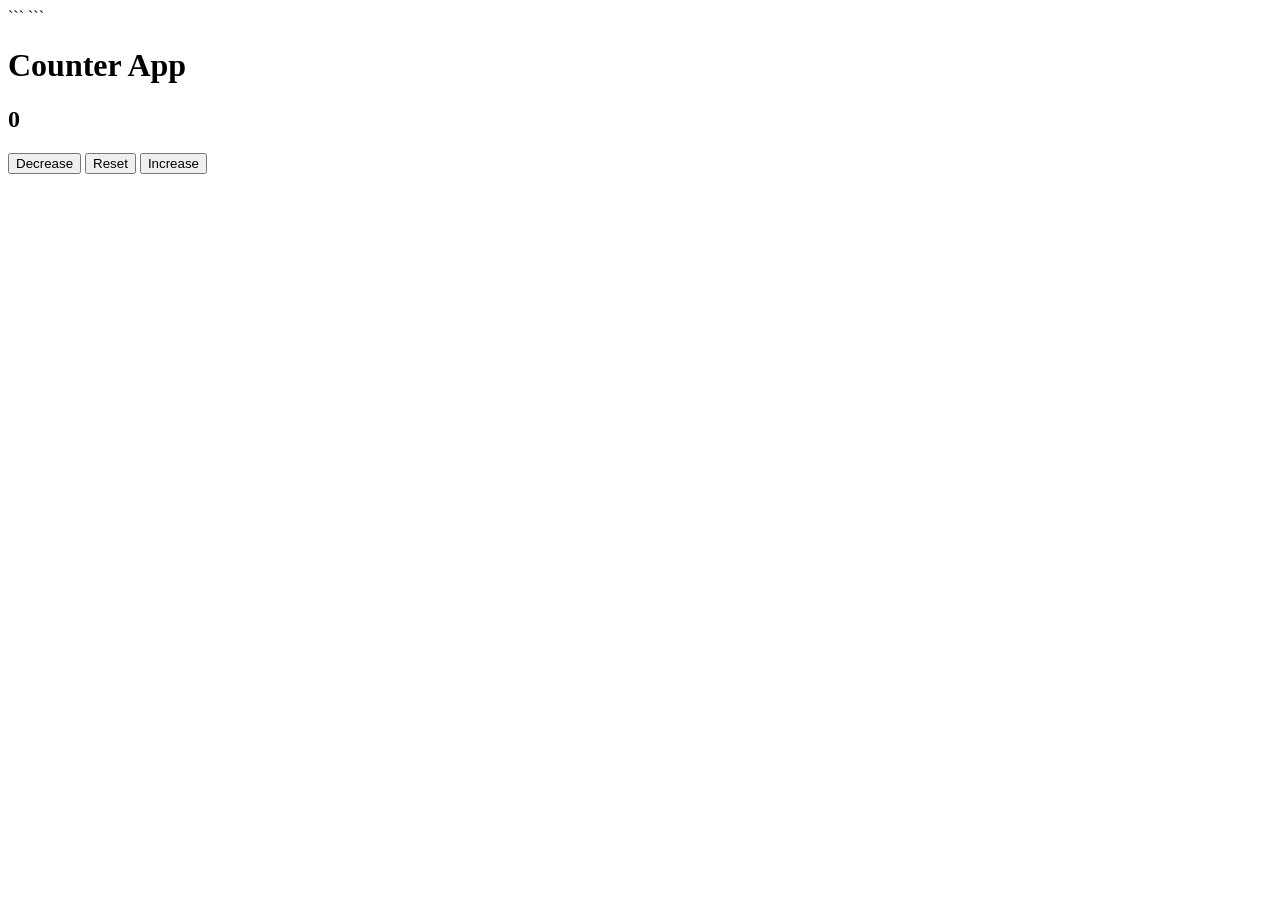
==== Counter-App/Index.html @ 353a68bb "Initial commit : Add javaScript projects repository" ====
<!DOCTYPE html>

<html lang="en">
<head>
    <meta charset="UTF-8">
    <meta name="viewport" content="width=device-width, initial-scale=1.0">

```
<title>Counter App</title>

<!-- Connect CSS file -->
<link rel="stylesheet" href="style.css">
```

</head>

<body>


<div class="container">

    <h1>Counter App</h1>

    <!-- Counter number -->
    <h2 id="count">0</h2>

    <!-- Buttons -->
    <div class="buttons">
        <button id="decrease">Decrease</button>

        <button id="reset">Reset</button>

        <button id="increase">Increase</button>
    </div>

</div>

<!-- Connect JavaScript file -->
<script src="script.js"></script>


</body>
</html>
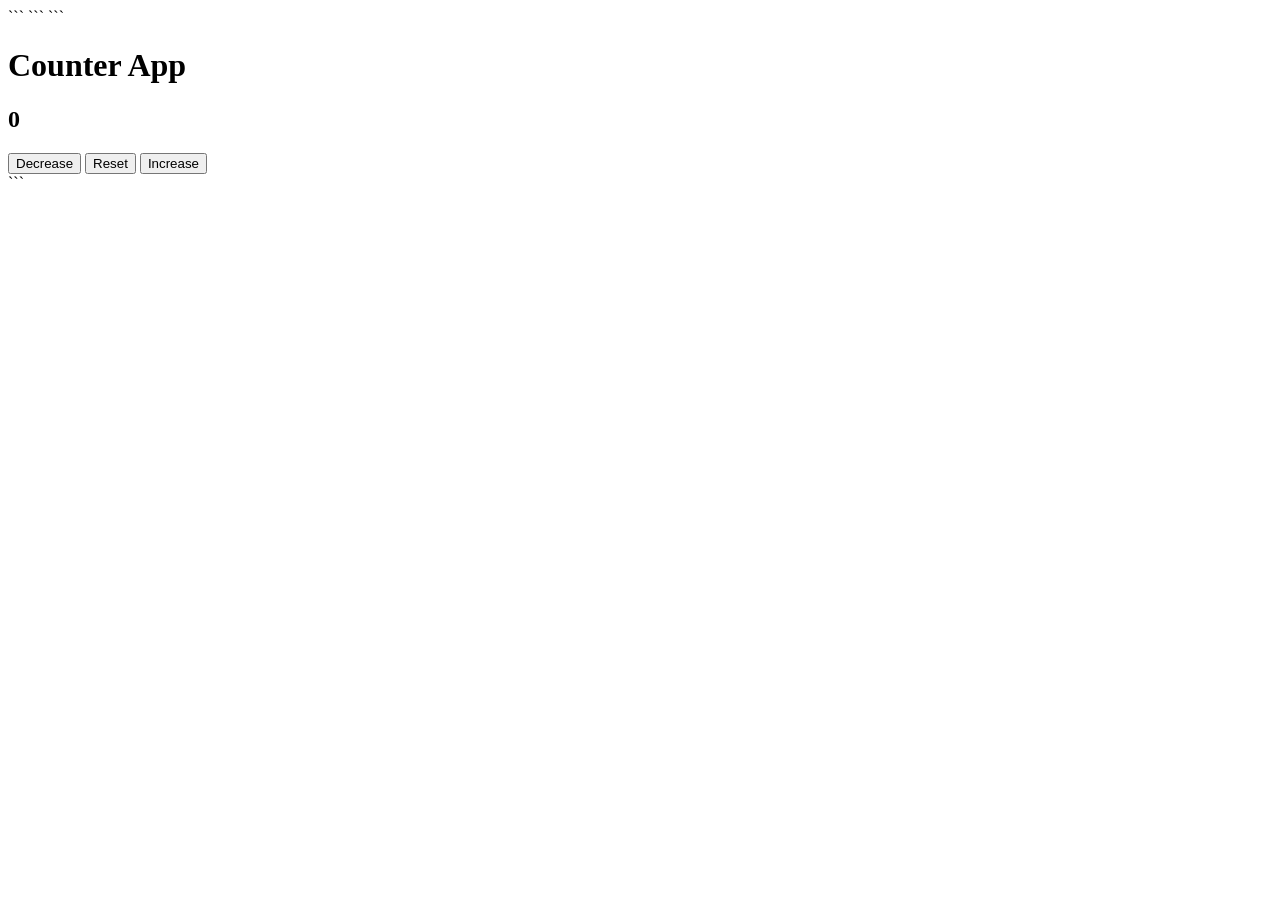
==== commit 3c0ba16a: "Complete html code for counter App" ====
--- a/Counter-App/Index.html
+++ b/Counter-App/Index.html
@@ -16,7 +16,7 @@
 
 <body>
 
-
+```
 <div class="container">
 
     <h1>Counter App</h1>
@@ -37,7 +37,7 @@
 
 <!-- Connect JavaScript file -->
 <script src="script.js"></script>
-
+```
 
 </body>
 </html>
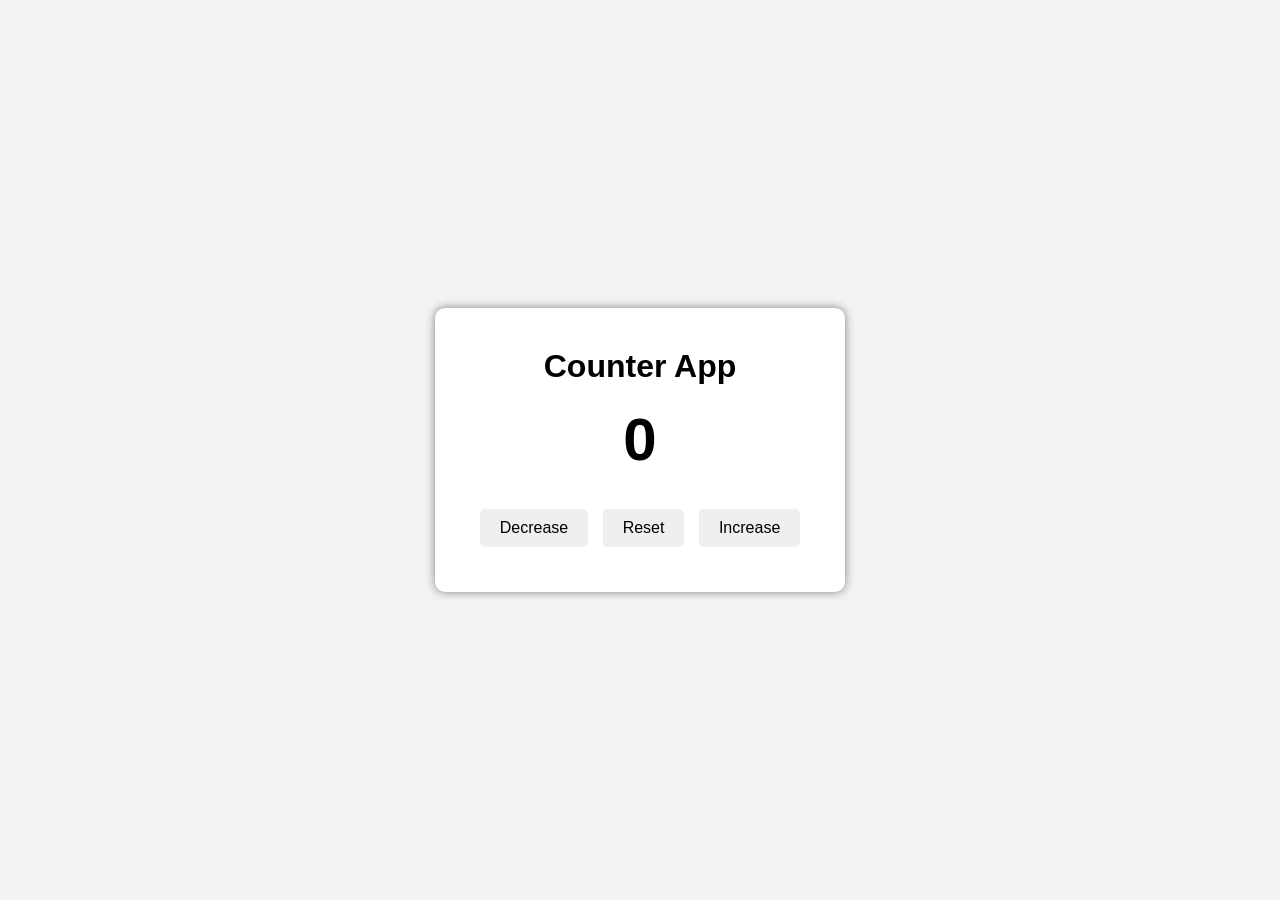
==== commit a0025ebe: "Complete counter App" ====
--- a/Counter-App/Index.html
+++ b/Counter-App/Index.html
@@ -5,18 +5,18 @@
     <meta charset="UTF-8">
     <meta name="viewport" content="width=device-width, initial-scale=1.0">
 
-```
+
 <title>Counter App</title>
 
 <!-- Connect CSS file -->
 <link rel="stylesheet" href="style.css">
-```
+
 
 </head>
 
 <body>
 
-```
+
 <div class="container">
 
     <h1>Counter App</h1>
@@ -37,7 +37,7 @@
 
 <!-- Connect JavaScript file -->
 <script src="script.js"></script>
-```
+
 
 </body>
 </html>
--- a/Counter-App/style.css
+++ b/Counter-App/style.css
@@ -0,0 +1,54 @@
+* {
+  margin: 0;
+  padding: 0;
+  box-sizing: border-box;
+  }
+
+body {
+font-family: Arial, sans-serif;
+background-color: #f2f2f2;
+
+
+display: flex;
+justify-content: center;
+align-items: center;
+
+min-height: 100vh;
+
+
+}
+
+.container {
+background-color: white;
+padding: 40px;
+text-align: center;
+border-radius: 10px;
+box-shadow: 0 0 10px gray;
+}
+
+h1 {
+margin-bottom: 20px;
+}
+
+#count {
+font-size: 60px;
+margin-bottom: 30px;
+}
+
+button {
+padding: 10px 20px;
+margin: 5px;
+
+
+font-size: 16px;
+
+border: none;
+border-radius: 5px;
+
+cursor: pointer;
+
+}
+
+button:hover {
+opacity: 0.8;
+}
